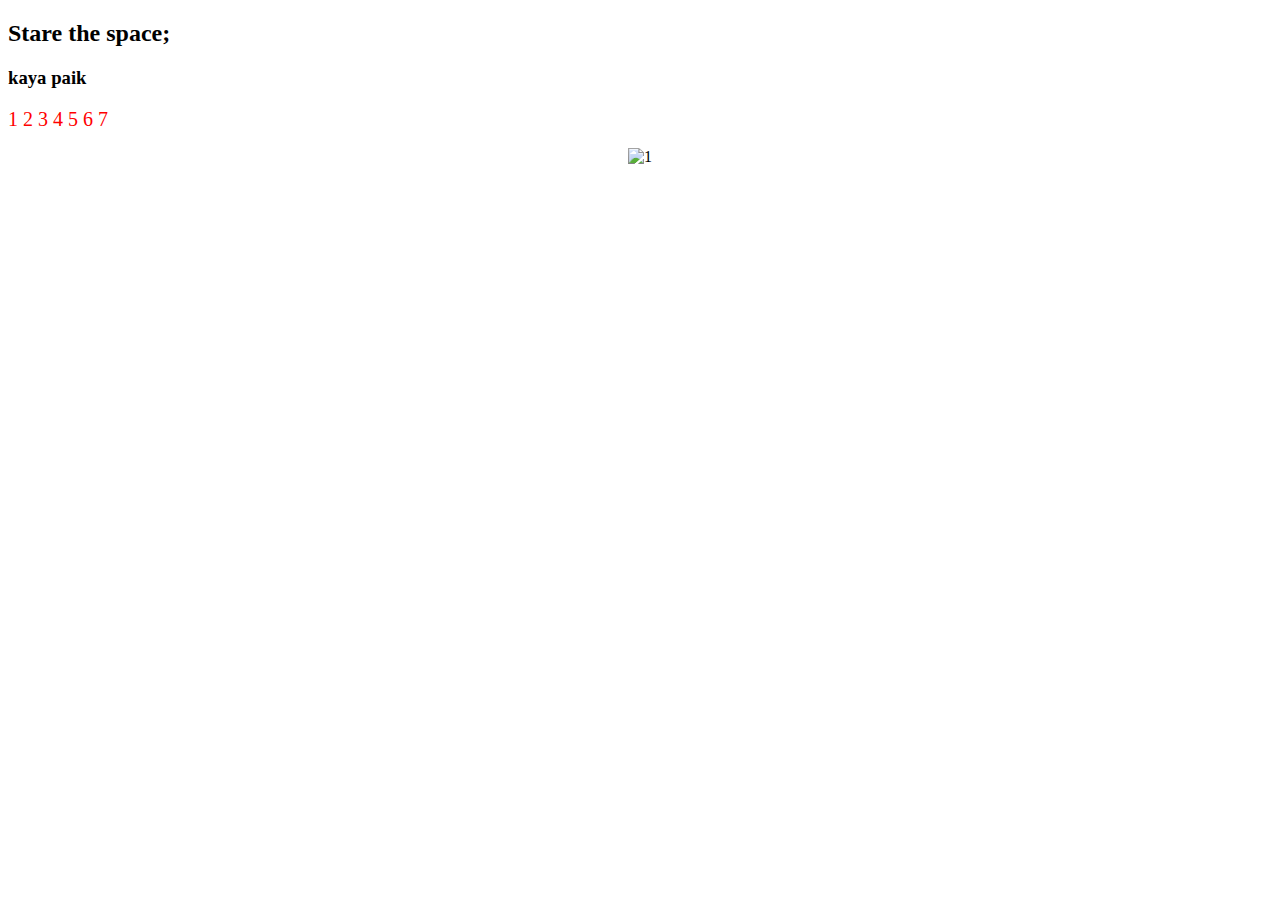
==== 1.html @ 0e71dd76 "Add files via upload" ====
<!DOCTYPE html>
<html lang="en" dir="ltr">
  <head>
    <meta charset="utf-8">
    <title></title>


    <style>
    a {
  color:black;
  text-decoration: none;
  text-align: center;
    font-size:20px;

}
p {
  text-align: center;
}
img{
  border:100px;
  width:500px;
  height:700px;

}

  </style>

</head>
  <body>

    <h2>Stare the space; </h2>
    <h3>kaya paik</h3>
    
  <a href="index.html" style="color:red">1  </a>
  <a href="1.html" style="color:red">2  </a>
  <a href="2.html"style="color:red">3  </a>
  <a href="3.html"style="color:red">4  </a>
  <a href="4.html"style="color:red">5  </a>
  <a href="5.html"style="color:red">6  </a>
  <a href="6.html"style="color:red">7  </a>


  <p><img src="Seq02.gif" alt="1" align="center" width="500" height="700" ></p>



  </body>
</html>
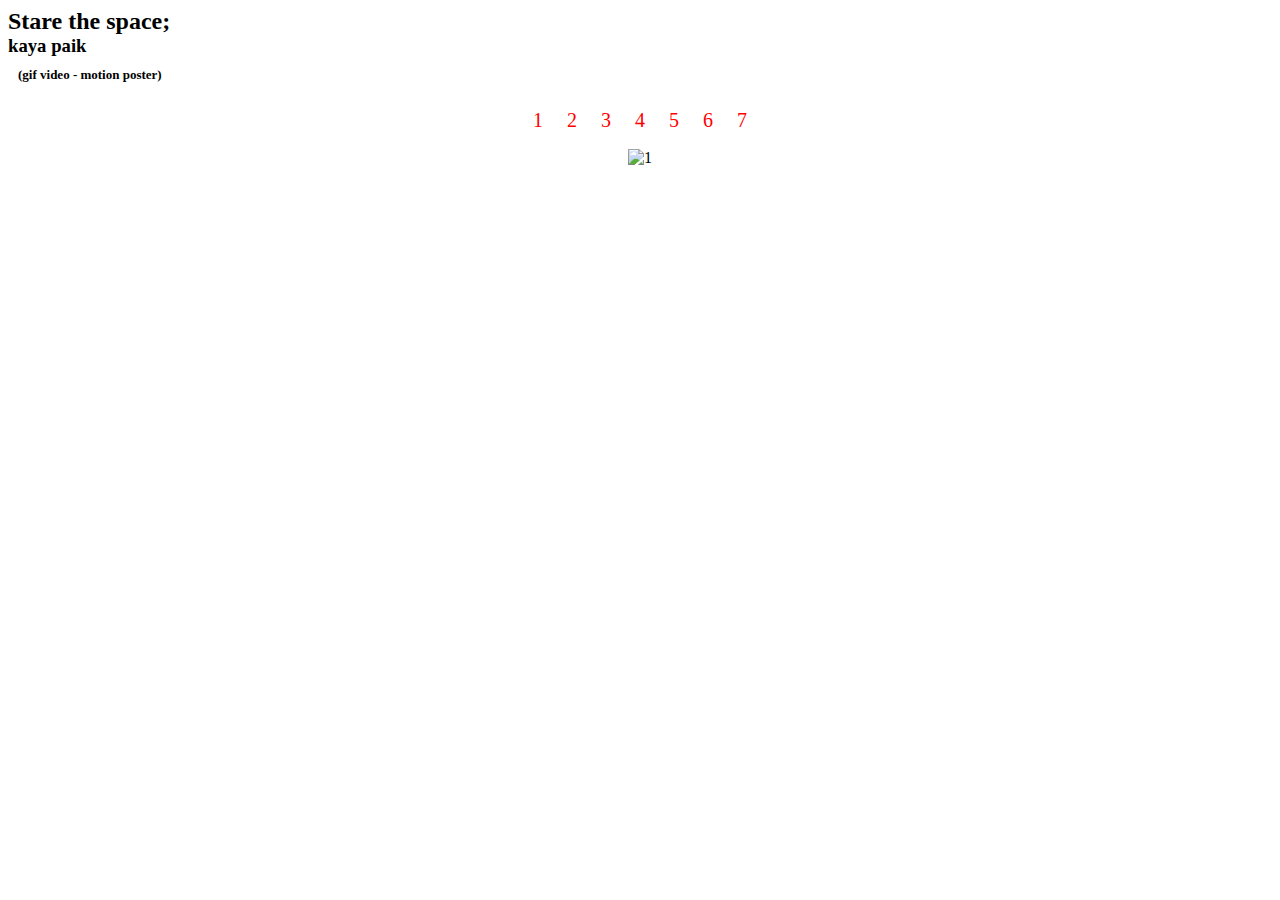
==== commit 6e8a7732: "Add files via upload" ====
--- a/1.html
+++ b/1.html
@@ -3,42 +3,25 @@
   <head>
     <meta charset="utf-8">
     <title></title>
+    <link rel="stylesheet" href="style.css">
 
-
-    <style>
-    a {
-  color:black;
-  text-decoration: none;
-  text-align: center;
-    font-size:20px;
-
-}
-p {
-  text-align: center;
-}
-img{
-  border:100px;
-  width:500px;
-  height:700px;
-
-}
-
-  </style>
 
 </head>
   <body>
 
     <h2>Stare the space; </h2>
     <h3>kaya paik</h3>
-    
-  <a href="index.html" style="color:red">1  </a>
-  <a href="1.html" style="color:red">2  </a>
-  <a href="2.html"style="color:red">3  </a>
-  <a href="3.html"style="color:red">4  </a>
-  <a href="4.html"style="color:red">5  </a>
-  <a href="5.html"style="color:red">6  </a>
-  <a href="6.html"style="color:red">7  </a>
+    <h4> (gif video - motion poster) </h4>
 
+<p>
+  <a href="index.html">1</a>
+  <a href="1.html" >2</a>
+  <a href="2.html">3</a>
+  <a href="3.html">4</a>
+  <a href="4.html">5</a>
+  <a href="5.html">6</a>
+  <a href="6.html">7</a>
+</p>
 
   <p><img src="Seq02.gif" alt="1" align="center" width="500" height="700" ></p>
 
--- a/style.css
+++ b/style.css
@@ -0,0 +1,32 @@
+a {
+text-decoration-line: none;
+color:red;
+font-size:20px;
+padding:10px;
+}
+
+
+p {
+text-align: center;
+text-decoration: none !important
+}
+
+img{
+border:100px;
+width:500px;
+height:700px;
+
+}
+h2{
+margin:0px;
+padding:0px;
+}
+h3{
+margin:0px;
+padding:0px;
+}
+h4{
+font-size:13px;
+margin:0px;
+padding:10px;
+}
